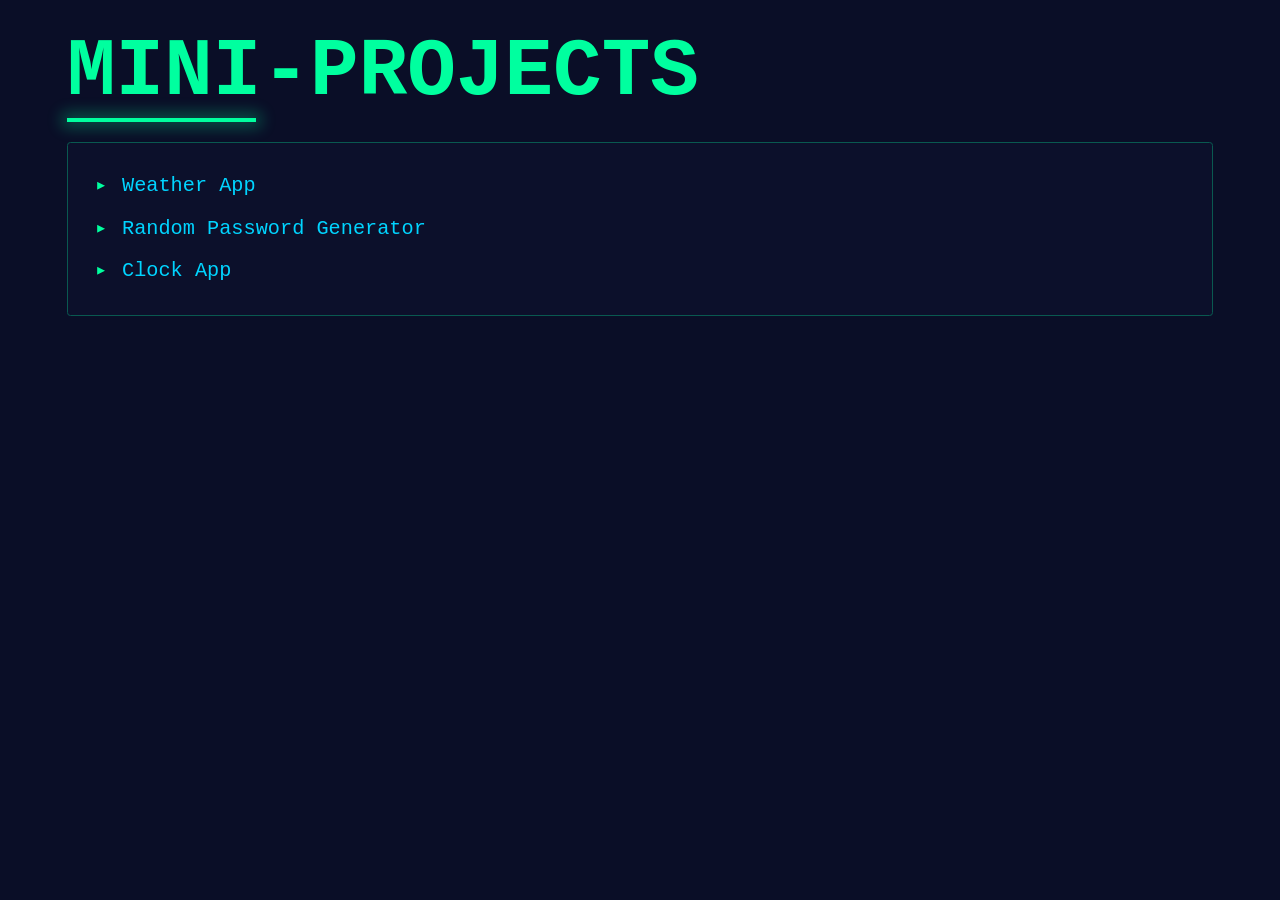
==== index.html @ fbb95dcc "started mini-projects page" ====
<!doctype html>
<html lang="en">
  <head>
    <meta charset="UTF-8" />
    <meta name="viewport" content="width=device-width, initial-scale=1.0" />
    <title>Mini-projects Homepage</title>
    <link rel="stylesheet" href="style.css" />
    <link
      rel="shortcut icon"
      href="media/kvm-favicon.svg"
      type="image/x-icon" />
  </head>
  <body>
    <main>
      <h1>Mini-Projects</h1>
      <div class="title-underline"></div>
      <section class="box">
        <ul class="list list-bullet">
          <li><a class="link-cyan" href="">Weather App</a></li>
          <li><a class="link-cyan" href="">Random Password Generator</a></li>
          <li><a class="link-cyan" href="">Clock App</a></li>
        </ul>
      </section>
    </main>
  </body>
</html>
---- style.css ----
/* =========================================================
   HOUSE STYLE
   Shared base styles, reusable across all pages.
   Page-specific CSS files should build on top of this.
   ========================================================= */

/* =========================
   1. VARIABLES
   ========================= */

:root {
  /* === Neon Colors === */
  --neon-purple: #8338ec;
  --neon-pink: #ff006e;
  --neon-yellow: #ffbe0b;
  --neon-green: #00ff9f;
  --neon-cyan: #00d4ff;

  --neutral-green: #049f6f;
  --soft-blue: #7d90ee;

  /* Toned/Dark Variants */
  --toned-purple: #17133e;
  --toned-pink: #6d0946;
  --toned-yellow: #544321;
  --toned-green: #095950;
  --toned-cyan: #074a6b;

  /* Low-opacity / translucent */
  --low-opacity-purple: rgb(131 56 236 / 0.3);
  --low-opacity-pink: rgb(255 0 110 / 0.3);
  --low-opacity-yellow: rgb(255 190 11 / 0.3);
  --low-opacity-green: rgb(0 255 159 / 0.3);
  --low-opacity-cyan: rgb(0 212 255 / 0.3);

  /* === Backgrounds === */
  --dark-bg: #0a0e27;
  --box-bg: #0c102b;
  --panel-bg: #0f1535;

  /* === Shadows === */
  --neon-purple-shadow: 0 0 15px 5px var(--low-opacity-purple);
  --neon-pink-shadow: 0 0 15px 5px var(--low-opacity-pink);
  --neon-yellow-shadow: 0 0 15px 5px var(--low-opacity-yellow);
  --neon-green-shadow: 0 0 15px 5px var(--low-opacity-green);
  --neon-cyan-shadow: 0 0 15px 5px var(--low-opacity-cyan);

  /* === Borders === */
  /* Neon */
  --neon-purple-border: 1px solid var(--neon-purple);
  --neon-pink-border: 1px solid var(--neon-pink);
  --neon-yellow-border: 1px solid var(--neon-yellow);
  --neon-green-border: 1px solid var(--neon-green);
  --neon-cyan-border: 1px solid var(--neon-cyan);

  /* Toned */
  --toned-purple-border: 1px solid var(--toned-purple);
  --toned-pink-border: 1px solid var(--toned-pink);
  --toned-yellow-border: 1px solid var(--toned-yellow);
  --toned-green-border: 1px solid var(--toned-green);
  --toned-cyan-border: 1px solid var(--toned-cyan);

  /* === Spacing === */
  --space-2xs: 0.1875rem;
  --space-xs: 0.375rem;
  --space-sm: 0.5625rem;
  --space-md: 0.75rem;
  --space-lg: 1.125rem;
  --space-xl: 1.5rem;
  --space-2xl: 2.25rem;
  --space-3xl: 3.75rem;
  --space-4xl: 6rem;

  /* === Font Sizes === */
  /* Use these for font-size; use --space-* only for margin/padding/gap */
  --text-sm: 0.65625rem;
  --text-base: 0.75rem;
  --text-md: 0.84375rem;
  --text-lg: 0.9375rem;
  --text-xl: 1.125rem;

  /* === Transitions === */
  --transition-fast: 0.2s ease;
  --transition-normal: 0.3s ease;

  /* === Animation === */
  --pulse: pulse 3s ease-in-out infinite;
}

/* =========================
   2. RESET
   ========================= */

*,
*::before,
*::after {
  box-sizing: border-box;
  margin: 0;
  padding: 0;
}

html,
body {
  height: 100%;
}

body {
  font-family: "Courier New", monospace;
  background-color: var(--dark-bg);
  display: flex;
  flex-direction: column;
}

/* =========================
   3. ANIMATIONS
   ========================= */

@keyframes pulse {
  0% {
    transform: scale(1);
    opacity: 1;
  }
  70% {
    opacity: 0.4;
  }
  100% {
    opacity: 1;
  }
}

/* =========================
   4. TYPOGRAPHY
   ========================= */

h1,
h2 {
  text-transform: uppercase;
}

h1 {
  font-size: clamp(1.125rem, 7.5vw, 4.5rem);
  font-weight: 700;
  color: var(--neon-green);
}

h2 {
  font-size: clamp(0.9rem, 3vw, 1.875rem);
  color: var(--neon-cyan);
}

h3,
h4 {
  font-size: clamp(0.75rem, 2.4vw, 1.5rem);
  color: var(--neon-cyan);
}

/* Default body text */
p {
  font-size: clamp(var(--text-base), 2.25vw, var(--text-xl));
  line-height: 1.6;
  color: var(--soft-blue);
}

/* =========================
   5. LAYOUT
   ========================= */

main {
  flex: 1;
  width: min(100%, 1200px);
  max-width: 1200px;
  margin: 0 auto;
  padding: var(--space-xl);
}

main section {
  margin: var(--space-2xl) 0;
}

/* Remove top margin from the first section, not h1 */
main section:first-of-type {
  margin-top: 0;
}

main section h2 {
  margin-bottom: var(--space-xl);
  letter-spacing: 1.5px;
}

/* Generic card box */
.box {
  background-color: var(--box-bg);
  border: var(--toned-green-border);
  border-radius: var(--space-2xs);
  padding: var(--space-xl);
  display: flex;
  flex-direction: column;
  gap: var(--space-xl);
  transition: var(--transition-normal);
}

/* Indented content inside a box */
.box-content {
  margin: 0 var(--space-md);
}

/* Page title accent bar */
.title-underline {
  height: 0.225rem;
  width: 10.5rem;
  background-color: var(--neon-green);
  box-shadow: var(--neon-green-shadow);
  margin-bottom: var(--space-lg);
}

/* Two-column layout that collapses to one column on smaller screens.
   Used for things like sidebars, project grids, skills grids, etc.
   Pair with a media query in the page file (or override --grid-2-breakpoint
   usage) when the collapse point isn't 768px. */
.grid-2 {
  display: grid;
  grid-template-columns: repeat(2, 1fr);
  gap: var(--space-xl);
}

@media (max-width: 768px) {
  .grid-2 {
    grid-template-columns: 1fr;
  }
}

/* =========================
   6. REUSABLE COMPONENTS
   ========================= */

/* --- Pill / badge: small rounded label, e.g. status tags,
   "live" badges, language proficiency labels --- */
.pill {
  display: inline-flex;
  align-items: center;
  padding: 0.375rem 0.75rem;
  border-radius: 999px;
  font-size: var(--text-sm);
  text-transform: uppercase;
  letter-spacing: 0.06em;
  border: var(--neon-cyan-border);
}

/* --- Tag / chip: small bordered label used in lists of skills,
   tech stacks, etc. Put inside a flex-wrap container. --- */
.tag-list {
  display: flex;
  flex-wrap: wrap;
  gap: var(--space-md);
}

.tag {
  padding: var(--space-md);
  font-size: var(--space-lg);
  border: var(--toned-pink-border);
  transition: var(--transition-normal);
  text-transform: capitalize;
}

.tag:hover {
  box-shadow: var(--neon-pink-shadow);
  border: var(--neon-pink-border);
}

/* --- Card: generic content card with heading + label + paragraphs,
   e.g. sidebar info cards --- */
.card {
  background-color: var(--box-bg);
  border-radius: 8px;
  padding: var(--space-lg) var(--space-xl);
  margin: 0;
}

.card h2 {
  display: flex;
  align-items: center;
  gap: var(--space-xs);
  font-size: var(--text-lg);
  margin: 0 0 var(--space-lg);
}

.card .label {
  font-size: var(--text-base);
  font-weight: bold;
  margin: 0 0 var(--space-2xs);
  letter-spacing: 0.05em;
}

.card p {
  margin: 0 0 var(--space-md);
}

.card p:last-child {
  margin-bottom: 0;
}

/* --- Icon row: icon + text, stacked in a list (e.g. contact details) --- */
.icon-row {
  display: flex;
  align-items: flex-start;
  gap: var(--space-sm);
  margin-bottom: var(--space-lg);
}

.icon-row:last-child {
  margin-bottom: 0;
}

.icon-row svg {
  flex-shrink: 0;
  margin-top: 1.5px;
}

/* --- Status dot: small pulsing dot used to indicate live/active status --- */
.status-dot {
  width: 7.5px;
  height: 7.5px;
  border-radius: 50%;
  background-color: var(--neon-green);
  box-shadow: var(--neon-green-shadow);
  animation: var(--pulse);
}

/* --- Entry header: title on the left, meta/date on the right,
   stacking on mobile. Used for resume-style entries
   (experience, education, language rows, etc.) --- */
.entry-header {
  display: flex;
  justify-content: space-between;
  align-items: flex-start;
  gap: var(--space-md);
}

.entry-title-group {
  display: flex;
  flex-direction: column;
  gap: var(--space-sm);
}

@media (max-width: 768px) {
  .entry-header {
    flex-direction: column;
    gap: var(--space-sm);
  }
}

/* =========================
   7. BUTTONS
   ========================= */

.btn {
  display: inline-block;
  padding: var(--space-sm) var(--space-xl);
  font-size: clamp(var(--text-base), 3vw, var(--text-xl));
  font-family: inherit;
  line-height: 1.6;
  text-transform: uppercase;
  text-decoration: none;
  border-radius: var(--space-2xs);
  border: 1px solid transparent;
  transition: var(--transition-normal);
  cursor: pointer;

  /* Default: green filled */
  background: var(--neon-green);
  color: var(--dark-bg);
}

.btn:hover {
  background: var(--dark-bg);
  color: var(--neon-green);
  border: var(--neon-green-border);
  box-shadow: var(--neon-green-shadow);
}

/* Outlined variant — cyan */
.btn-outline {
  background: var(--dark-bg);
  color: var(--neon-cyan);
  border: var(--neon-cyan-border);
}

.btn-outline:hover {
  background: var(--neon-cyan);
  color: var(--dark-bg);
  box-shadow: var(--neon-cyan-shadow);
}

.button-group {
  display: flex;
  flex-wrap: wrap;
  gap: var(--space-md);
}

@media (max-width: 768px) {
  .button-group {
    flex-direction: column;
  }

  .btn {
    width: 100%;
    text-align: center;
  }
}

/* =========================
   8. HEADER
   ========================= */

#header {
  display: flex;
  justify-content: space-between;
  position: relative;
  align-items: center;
  flex-wrap: wrap;
  gap: var(--space-md);
  padding: var(--space-md) var(--space-xl);

  background-color: var(--panel-bg);
  color: var(--neon-green);
  border-bottom: var(--neon-green-border);
}

#header span {
  font-size: var(--space-lg);
}

.header-left,
.header-right {
  display: flex;
  align-items: center;
  gap: var(--space-md);
}

.header-left a {
  display: inline-flex;
  align-items: center;
  gap: var(--space-sm);
  color: var(--neon-green);
  text-decoration: none;
  line-height: 1;
}

.header-left span {
  line-height: 1;
}

.header-icon {
  display: block;
  width: 3rem;
  height: 3rem;
  flex-shrink: 0;
  object-fit: contain;
  border: solid var(--neon-green) 1px;
  border-radius: 20%;
  margin-right: var(--space-md);
  padding: 0;
  transform: none;
  transition: var(--transition-normal);
}

.header-icon:hover {
  box-shadow: none;
}

/* NAV */

.nav-link {
  display: inline-flex;
  padding: var(--space-md);

  border-radius: var(--space-2xs);
  border: 1px solid transparent;

  text-decoration: none;
  color: inherit;

  transition: var(--transition-normal);
}

.nav-link:hover {
  border: var(--neon-green-border);
  box-shadow: var(--neon-green-shadow);
}

.nav-link.active {
  background-color: var(--neon-green);
  color: var(--dark-bg);
  box-shadow: var(--neon-green-shadow);
}

.nav-icon {
  width: 1.25rem;
  height: 1.25rem;
  stroke: currentColor;
  fill: none;
}

/* HAMBURGER */

.menu-toggle {
  display: none;
  flex-direction: column;
  justify-content: center;
  gap: 3.75px;

  width: 1.8rem;
  height: 1.8rem;
  padding: 0;
  background: none;
  border: 1px solid transparent;
  border-radius: var(--space-2xs);
  cursor: pointer;
}

.menu-toggle span {
  width: 19.5px;
  height: 2.25px;
  background: var(--neon-green);
  border-radius: 999px;
  transition: var(--transition-fast);
}

.menu-toggle.active span:nth-child(1) {
  transform: rotate(45deg) translateY(11px);
}

.menu-toggle.active span:nth-child(2) {
  opacity: 0;
}

.menu-toggle.active span:nth-child(3) {
  transform: rotate(-45deg) translateY(-11px);
}

/* =========================
   9. FOOTER
   ========================= */

footer {
  display: flex;
  justify-content: space-between;
  gap: var(--space-xl);

  padding: var(--space-md) var(--space-3xl);

  background-color: var(--panel-bg);
  color: var(--neon-green);

  border-top: var(--neon-green-border);
}

.footer-left {
  color: var(--soft-blue);
}

.footer-right {
  display: flex;
  align-items: center;
  gap: var(--space-md);
  text-transform: lowercase;
}

.status {
  display: flex;
  align-items: center;
  gap: var(--space-xs);
}

/* =========================
   10. TERMINAL
   ========================= */

.terminal-wrap {
  margin: var(--space-xl) var(--space-xs);
}

.terminal {
  color: var(--neutral-green);
  line-height: var(--space-lg);
}

.terminal-wrap p:last-of-type {
  color: var(--neon-green);
  animation: var(--pulse);
}

/* =========================
   11. RESPONSIVE (base)
   ========================= */

@media (max-width: 768px) {
  html {
    font-size: 10.5px;
  }

  #header {
    padding: var(--space-md);
  }

  .header-left {
    flex: 1;
    min-width: 0;
  }

  .menu-toggle {
    display: flex;
  }

  .header-right {
    position: absolute;
    top: 100%;
    left: 0;
    right: 0;

    flex-direction: column;
    align-items: stretch;
    padding: var(--space-md);

    background-color: var(--panel-bg);
    border-top: var(--neon-green-border);
    z-index: 1000;

    max-height: 0;
    overflow: hidden;
    opacity: 0;
    transform: translateY(-10px);

    transition:
      max-height 0.3s ease,
      opacity 0.2s ease,
      transform 0.3s ease;
  }

  .header-right.show {
    max-height: 500px;
    opacity: 1;
    transform: translateY(0);
  }

  .nav-link {
    width: 100%;
    justify-content: center;
    padding: var(--space-md);
    border-radius: var(--space-2xs);
  }

  .nav-link + .nav-link {
    margin-top: var(--space-sm);
  }
}

@media (min-width: 1200px) {
  html {
    font-size: 18px;
  }
}

/* =========================
   12. LISTS
   ========================= */

/* Reset default markers — all list styling below uses custom
   ::before markers to keep the terminal aesthetic. */
.list,
.list ol,
.list ul {
  list-style: none;
  display: flex;
  flex-direction: column;
  gap: var(--space-sm);
}

.list li {
  position: relative;
  padding-left: var(--space-xl);
  font-size: clamp(var(--text-base), 2.25vw, var(--text-xl));
  line-height: 1.6;
  color: var(--soft-blue);
}

/* Nested lists get extra indent + a little breathing room */
.list li > ul,
.list li > ol {
  margin-top: var(--space-sm);
  margin-left: var(--space-md);
}

/* --- Bullet list: terminal-style arrow marker --- */
.list-bullet li::before {
  content: "▸";
  position: absolute;
  left: 0;
  color: var(--neon-green);
  transition: var(--transition-fast);
}

.list-bullet li:hover::before {
  color: var(--neon-cyan);
}

/* --- Numbered list: counter styled like a line number / cyan index --- */
.list-numbered {
  counter-reset: list-counter;
}

.list-numbered li {
  counter-increment: list-counter;
}

.list-numbered li::before {
  content: counter(list-counter, decimal-leading-zero);
  position: absolute;
  left: 0;
  color: var(--neon-cyan);
  font-weight: 700;
}

/* --- Checklist: for completed/done items --- */
.list-check li::before {
  content: "✓";
  position: absolute;
  left: 0;
  color: var(--neon-green);
  font-weight: 700;
}

.list-check li.unchecked::before {
  content: "✕";
  color: var(--toned-pink);
}

.list-check li.unchecked {
  color: var(--soft-blue);
  opacity: 0.6;
}

/* --- Inline list: e.g. tags/breadcrumbs separated by a divider char --- */
.list-inline {
  display: flex;
  flex-wrap: wrap;
  align-items: center;
  gap: var(--space-sm);
  list-style: none;
}

.list-inline li {
  display: flex;
  align-items: center;
  gap: var(--space-sm);
  color: var(--soft-blue);
}

.list-inline li:not(:last-child)::after {
  content: "/";
  color: var(--toned-cyan);
  margin-left: var(--space-sm);
}

/* =========================
   13. LINKS
   ========================= */

/* Base — applies to any plain link (in paragraphs, lists, etc.)
   unless overridden by a more specific component (.btn, .nav-link, etc.) */
a {
  color: var(--neon-green);
  text-decoration: none;
  transition: var(--transition-fast);
}

a:hover {
  color: var(--neon-cyan);
  text-decoration: underline;
}

a:focus-visible {
  outline: var(--neon-cyan-border);
  outline-offset: 2px;
}

/* --- Color variants, for when a link needs to match a section accent --- */
.link-cyan {
  color: var(--neon-cyan);
}

.link-cyan:hover {
  color: var(--neon-green);
}

.link-pink {
  color: var(--neon-pink);
}

.link-pink:hover {
  color: var(--neon-cyan);
}

.link-purple {
  color: var(--neon-purple);
}

.link-purple:hover {
  color: var(--neon-cyan);
}

/* --- Muted variant: for secondary/body-text links that shouldn't
   shout as loud as the default neon-green --- */
.link-muted {
  color: var(--soft-blue);
}

.link-muted:hover {
  color: var(--neon-cyan);
}

/* --- Underline variant: always-on underline, for inline text links
   where extra affordance helps (e.g. dense paragraphs) --- */
.link-underline {
  text-decoration: underline;
  text-decoration-color: currentColor;
  text-underline-offset: 2px;
}
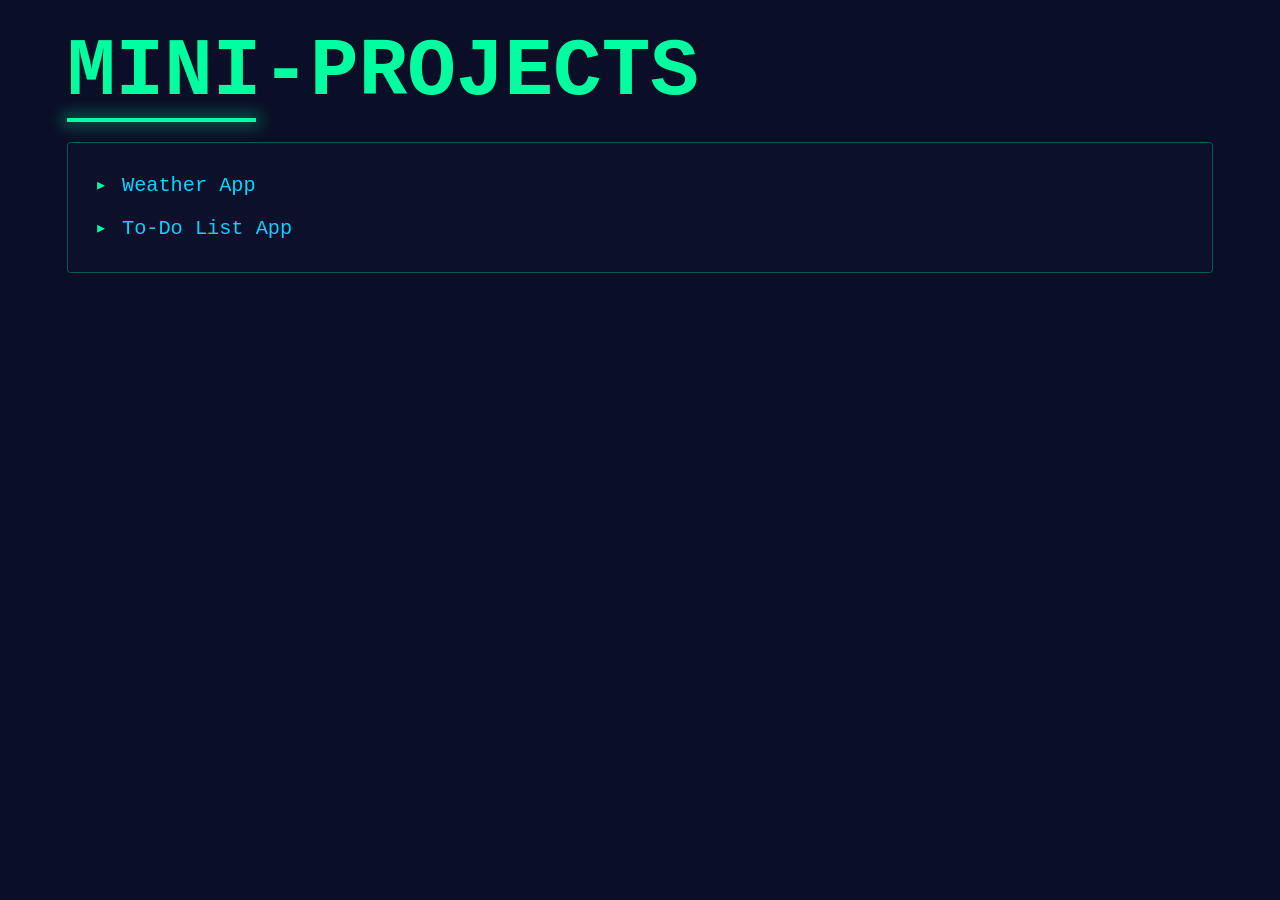
==== commit acab790b: "it works!" ====
--- a/index.html
+++ b/index.html
@@ -16,9 +16,10 @@
       <div class="title-underline"></div>
       <section class="box">
         <ul class="list list-bullet">
-          <li><a class="link-cyan" href="">Weather App</a></li>
-          <li><a class="link-cyan" href="">Random Password Generator</a></li>
-          <li><a class="link-cyan" href="">Clock App</a></li>
+          <li><a class="link-cyan" href="weather-app/">Weather App</a></li>
+          <li>
+            <a class="link-cyan" href="to-do-list-app/">To-Do List App</a>
+          </li>
         </ul>
       </section>
     </main>
